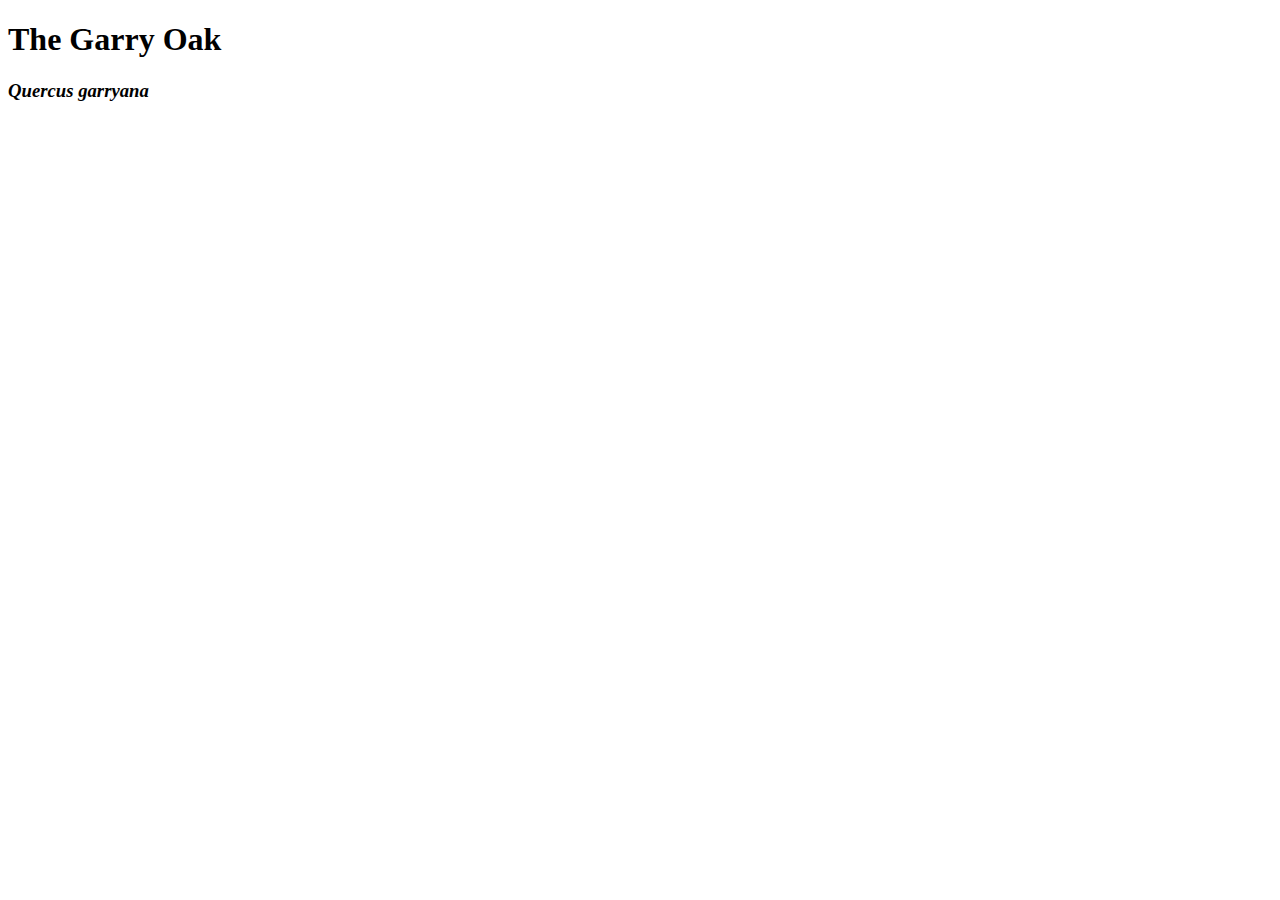
==== garryoak.html @ bc2d1bd9 "Addgarryoak.html" ====
<!DOCTYPE html>
<html lang="eng">
    <head> 
        <meta charset="utf-8">
        <title> The Garry Oak </title>
    </head>
    <body> <h1> The Garry Oak </h1> <h3> <em> Quercus garryana </em></h3></body>
</html>
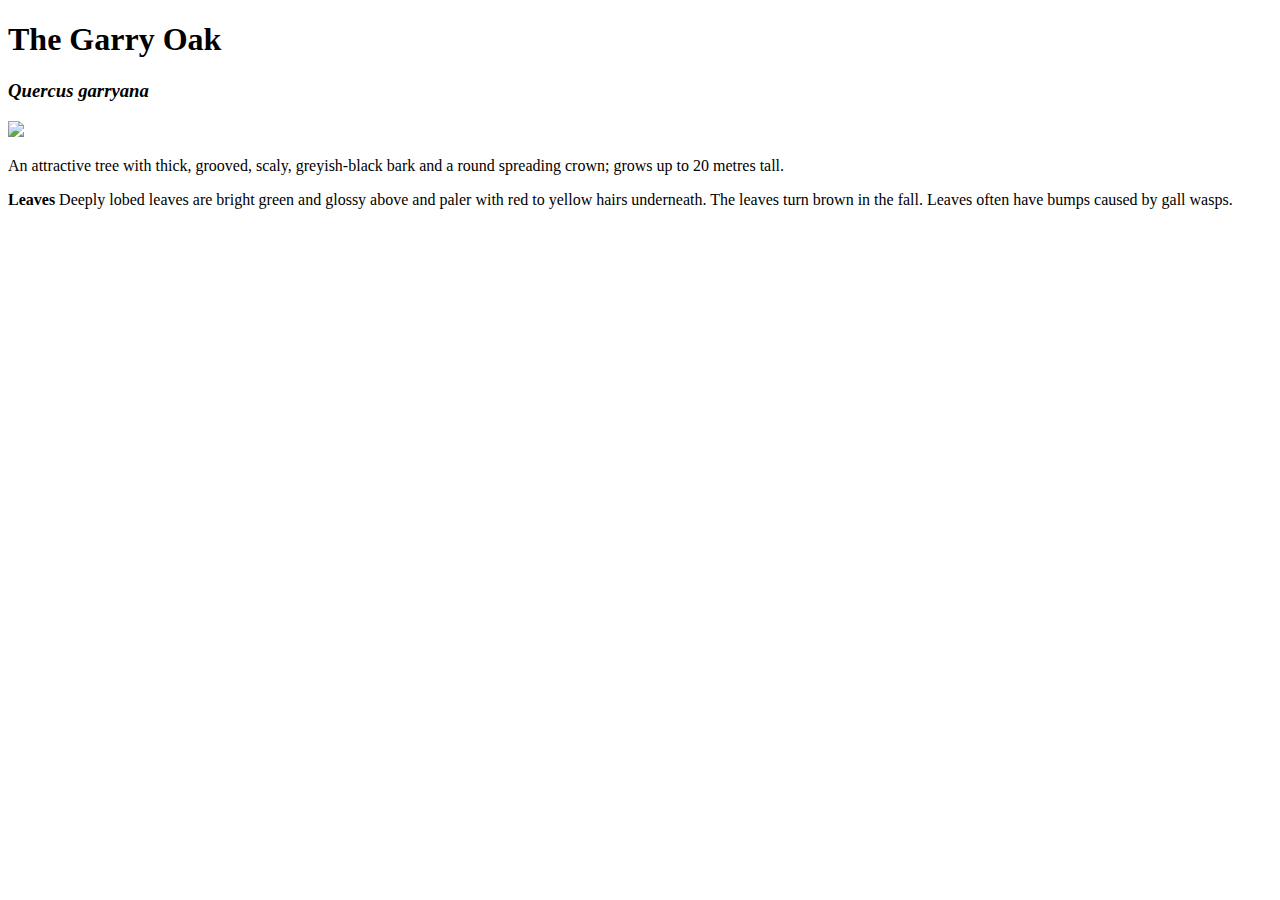
==== commit 4d95250f: "Add garryoak.html" ====
--- a/garryoak.html
+++ b/garryoak.html
@@ -5,4 +5,7 @@
         <title> The Garry Oak </title>
     </head>
     <body> <h1> The Garry Oak </h1> <h3> <em> Quercus garryana </em></h3></body>
+    <img src="../oaktreesfacts/Garryoak.jpeg">
+    <p> An attractive tree with thick, grooved, scaly, greyish-black bark and a round spreading crown; grows up to 20 metres tall. </p>
+    <p> <strong> Leaves</strong> Deeply lobed leaves are bright green and glossy above and paler with red to yellow hairs underneath. The leaves turn brown in the fall. Leaves often have bumps caused by gall wasps.</p>
 </html>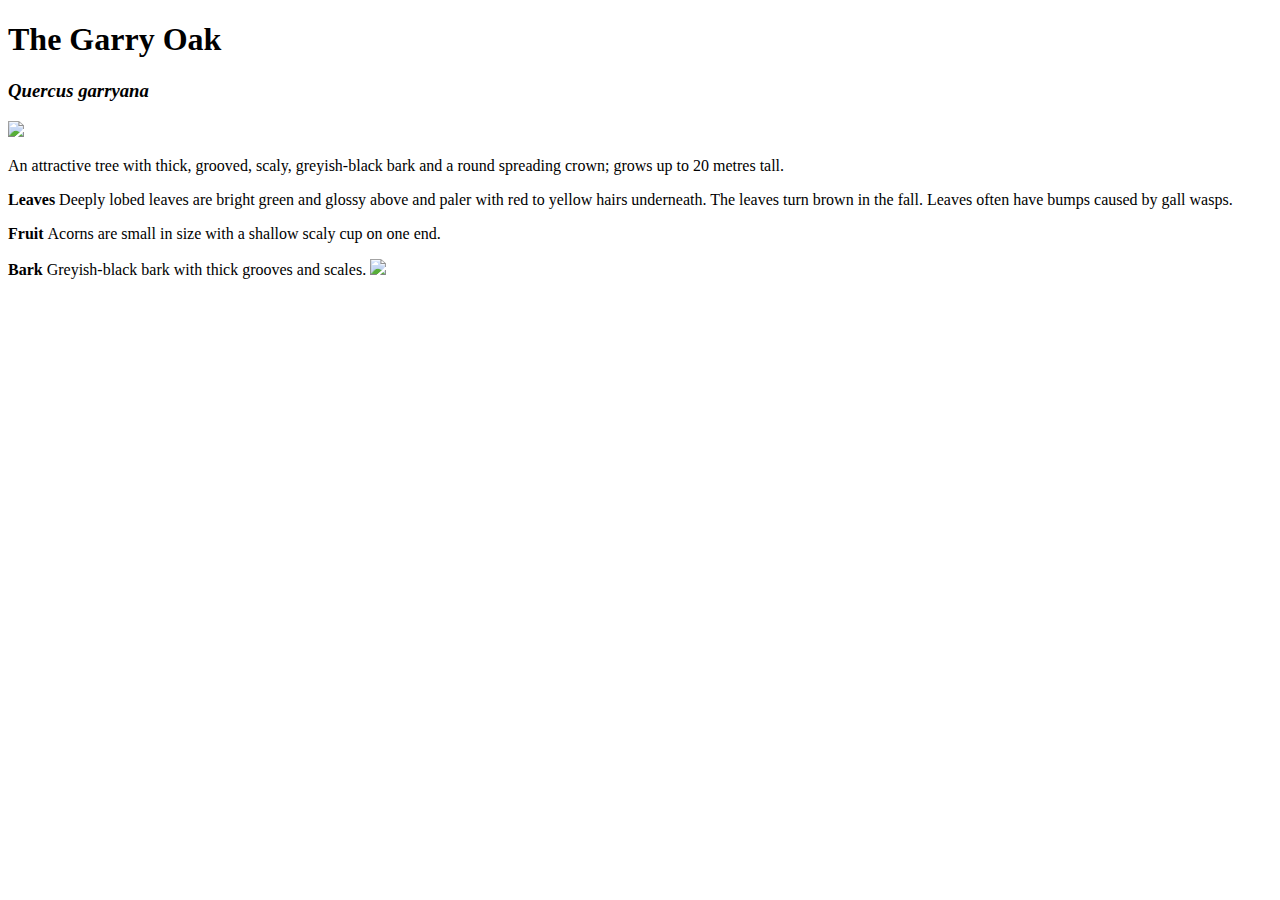
==== commit f62e02cf: "Add garryoak.html" ====
--- a/garryoak.html
+++ b/garryoak.html
@@ -8,4 +8,8 @@
     <img src="../oaktreesfacts/Garryoak.jpeg">
     <p> An attractive tree with thick, grooved, scaly, greyish-black bark and a round spreading crown; grows up to 20 metres tall. </p>
     <p> <strong> Leaves</strong> Deeply lobed leaves are bright green and glossy above and paler with red to yellow hairs underneath. The leaves turn brown in the fall. Leaves often have bumps caused by gall wasps.</p>
+    <p> <strong> Fruit </strong>Acorns are small in size with a shallow scaly cup on one end.</p>
+    <p> <strong> Bark </strong> Greyish-black bark with thick grooves and scales.
+        <img src="../oaktreesfacts/garryoak_bark.jpeg">
+    </p>
 </html>